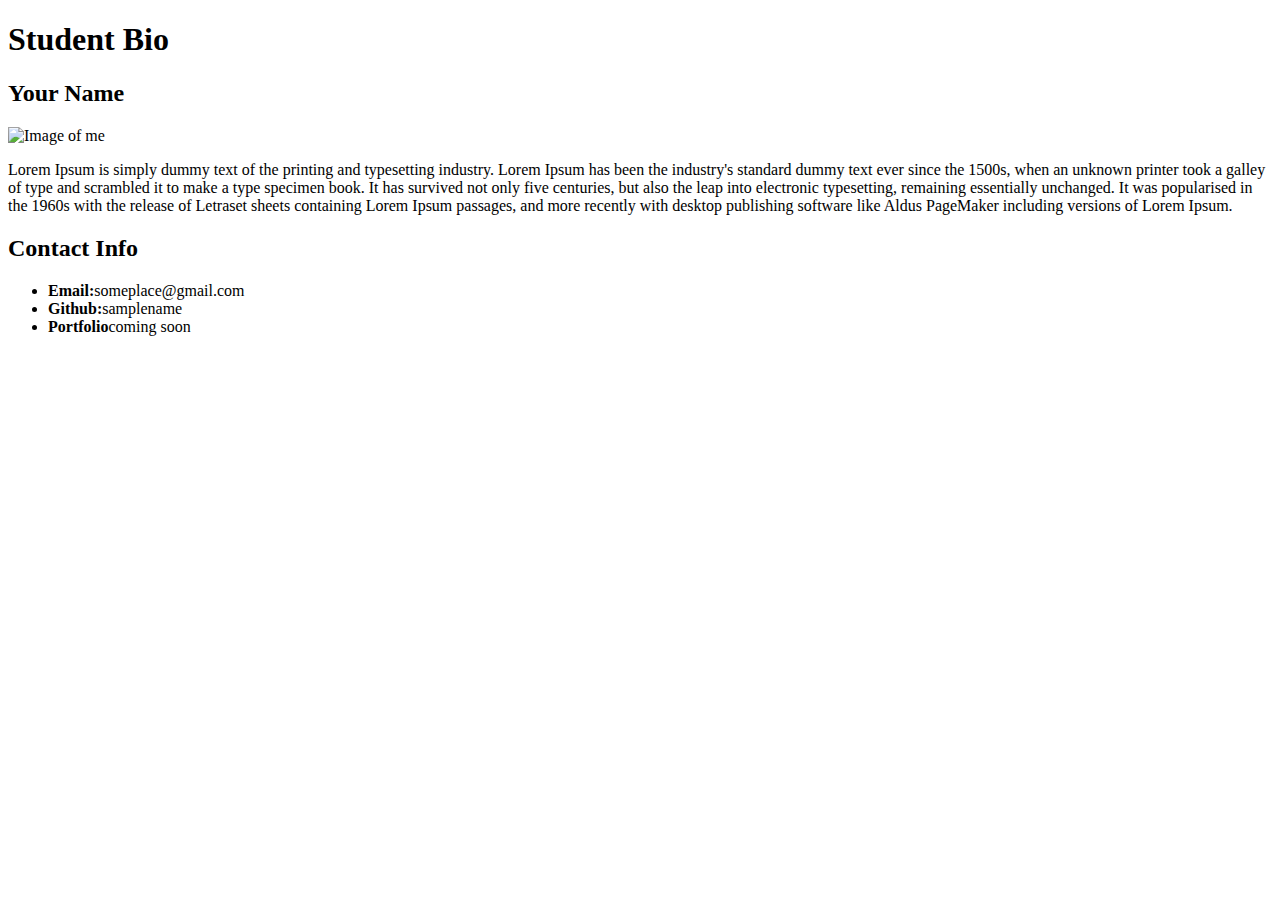
==== index.html @ 4e5f5749 "first commit for this activity" ====
<!DOCTYPE html>
<html lang="en">
    <head>
        <meta charset="UTF-8">
        <title>Bio</title>
    </head>
    <body>
        <h1>Student Bio</h1>

        <h2>Your Name</h2>

        <img src="#" alt="Image of me">

        <p>Lorem Ipsum is simply dummy text of the printing and typesetting industry. Lorem Ipsum has been the industry's standard dummy text ever since the 1500s, when an unknown printer took a galley of type and scrambled it to make a type specimen book. It has survived not only five centuries, but also the leap into electronic typesetting, remaining essentially unchanged. It was popularised in the 1960s with the release of Letraset sheets containing Lorem Ipsum passages, and more recently with desktop publishing software like Aldus PageMaker including versions of Lorem Ipsum.</p>

        <footer>
            <h2>Contact Info</h2>

            <ul>
                <li><strong>Email:</strong>someplace@gmail.com</li>
                <li><strong>Github:</strong>samplename</li>
                <li><strong>Portfolio</strong>coming soon</li>
            </ul>
        </footer>
    </body>
</html>
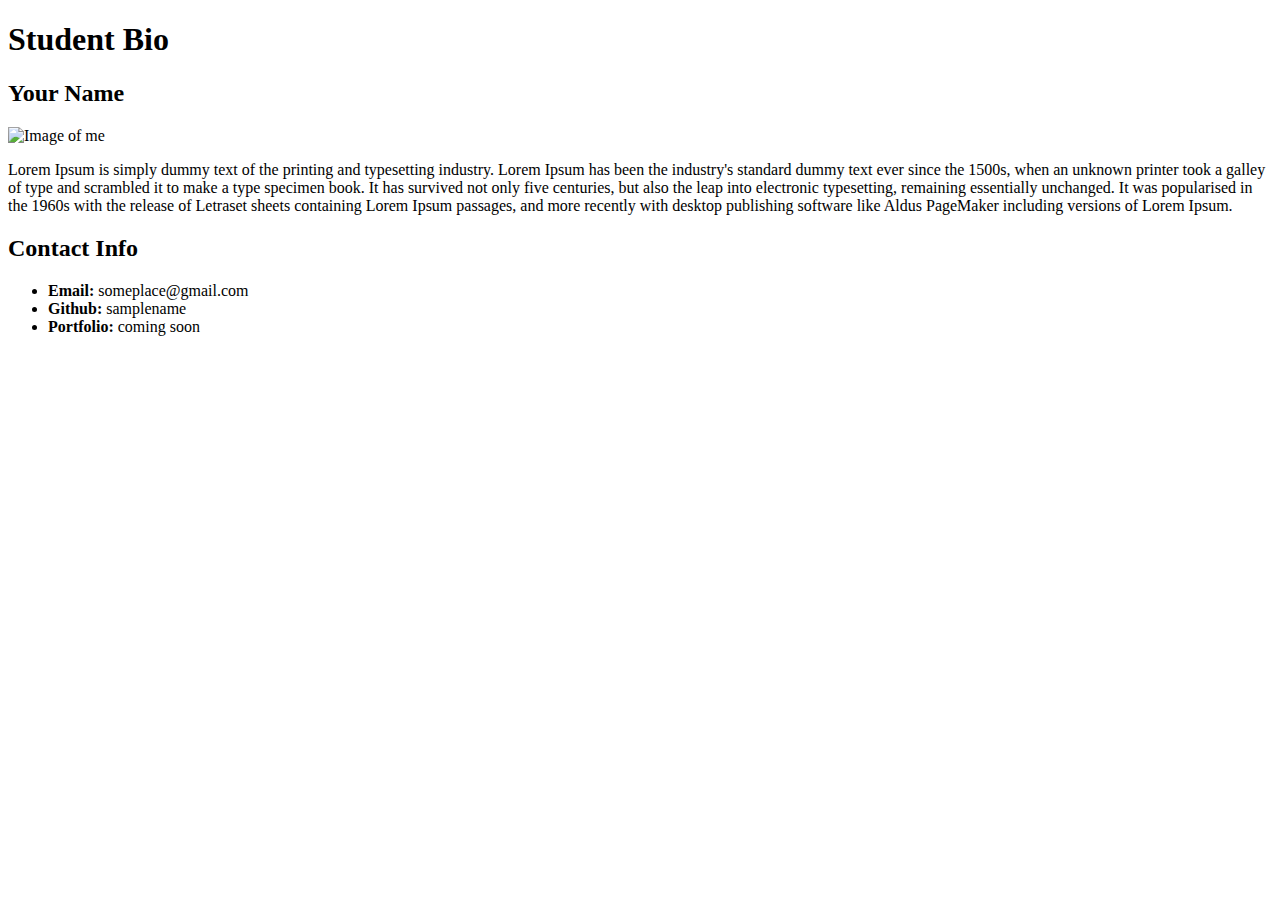
==== commit d6dfb08f: "made a few small changes" ====
--- a/index.html
+++ b/index.html
@@ -9,7 +9,7 @@
 
         <h2>Your Name</h2>
 
-        <img src="#" alt="Image of me">
+        <img src="https://place-hold.it/200" alt="Image of me">
 
         <p>Lorem Ipsum is simply dummy text of the printing and typesetting industry. Lorem Ipsum has been the industry's standard dummy text ever since the 1500s, when an unknown printer took a galley of type and scrambled it to make a type specimen book. It has survived not only five centuries, but also the leap into electronic typesetting, remaining essentially unchanged. It was popularised in the 1960s with the release of Letraset sheets containing Lorem Ipsum passages, and more recently with desktop publishing software like Aldus PageMaker including versions of Lorem Ipsum.</p>
 
@@ -17,9 +17,9 @@
             <h2>Contact Info</h2>
 
             <ul>
-                <li><strong>Email:</strong>someplace@gmail.com</li>
-                <li><strong>Github:</strong>samplename</li>
-                <li><strong>Portfolio</strong>coming soon</li>
+                <li><strong>Email: </strong>someplace@gmail.com</li>
+                <li><strong>Github: </strong>samplename</li>
+                <li><strong>Portfolio: </strong>coming soon</li>
             </ul>
         </footer>
     </body>
